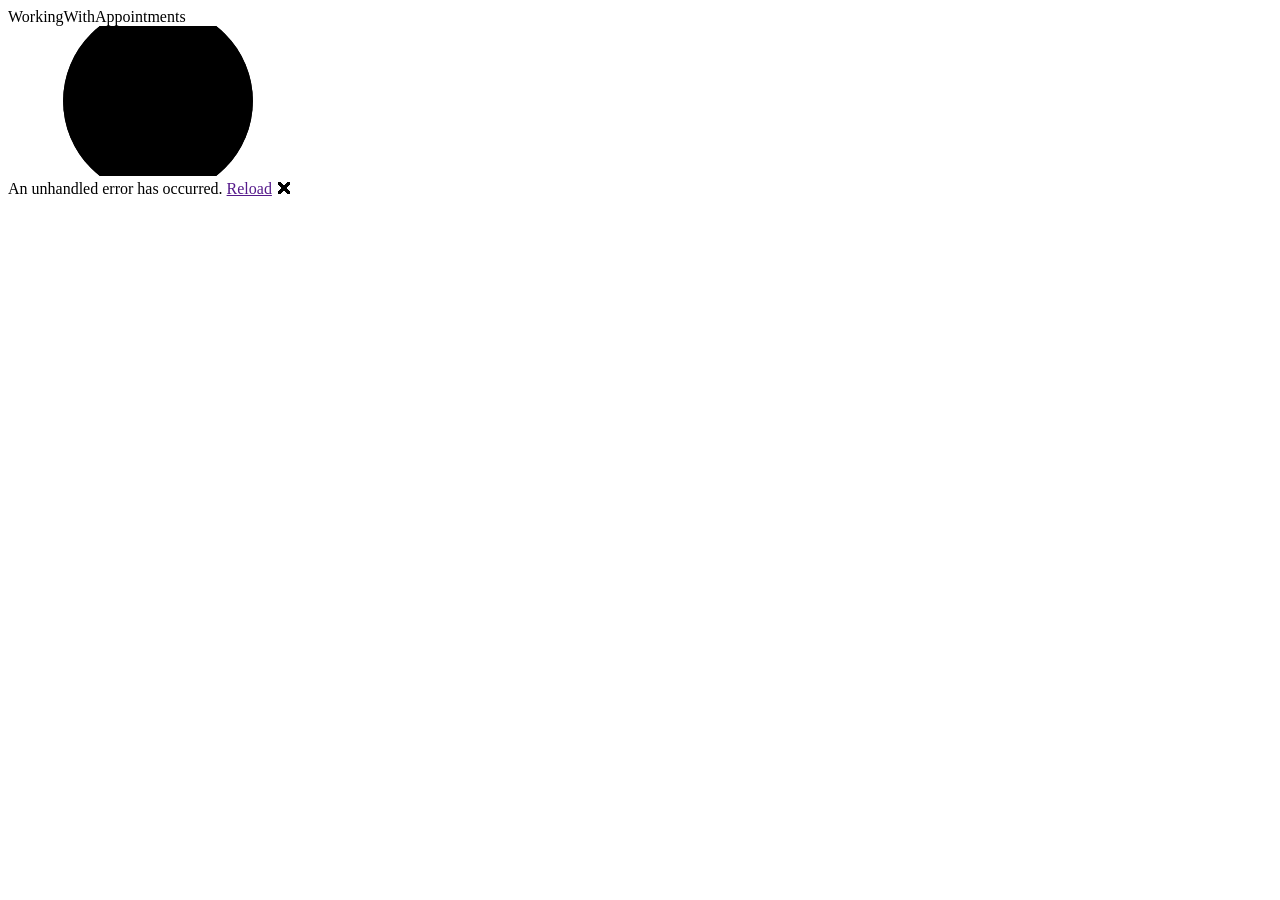
==== wwwroot/index.html @ 4a228a4c "Upgrade sample to .NET 10 with latest Blazor Web App folder structure and Syncfusion Blazor 35.1.41 " ====
<!DOCTYPE html>
<html lang="en">

<head>
    <meta charset="utf-8" />
    <meta name="viewport" content="width=device-width, initial-scale=1.0" />
    <base href="/" />
    <page-title>WorkingWithAppointments</page-title>
    <link href="WorkingWithAppointments.Client.styles.css" rel="stylesheet" />
    <link href="WorkingWithAppointments.styles.css" rel="stylesheet" />
    <link href="css/bootstrap/bootstrap.min.css" rel="stylesheet" />
    <link href="css/app.css" rel="stylesheet" />
    <link rel="icon" type="image/png" href="favicon.png" />
    <link href="_content/Syncfusion.Blazor.Themes/bootstrap5.css" rel="stylesheet" />
</head>

<body>
    <div id="app">
        <svg class="loading-progress">
            <circle r="40%" cx="50%" cy="50%" />
            <circle r="40%" cx="50%" cy="50%" />
        </svg>
        <div class="loading-progress-text"></div>
    </div>

    <div id="blazor-error-ui">
        An unhandled error has occurred.
        <a href="" class="reload">Reload</a>
        <a class="dismiss">🗙</a>
    </div>
    <script src="_content/Syncfusion.Blazor.Core/scripts/syncfusion-blazor.min.js"></script>
    <script src="_framework/blazor.webassembly.js"></script>
</body>

</html>
---- wwwroot/css/app.css ----
@import url('open-iconic/font/css/open-iconic-bootstrap.min.css');

html, body {
    font-family: 'Helvetica Neue', Helvetica, Arial, sans-serif;
}

h1:focus {
    outline: none;
}

a, .btn-link {
    color: #0071c1;
}

.btn-primary {
    color: #fff;
    background-color: #1b6ec2;
    border-color: #1861ac;
}

.btn:focus, .btn:active:focus, .btn-link.nav-link:focus, .form-control:focus, .form-check-input:focus {
  box-shadow: 0 0 0 0.1rem white, 0 0 0 0.25rem #258cfb;
}

.content {
    padding-top: 1.1rem;
}

.valid.modified:not([type=checkbox]) {
    outline: 1px solid #26b050;
}

.invalid {
    outline: 1px solid red;
}

.validation-message {
    color: red;
}

#blazor-error-ui {
    background: lightyellow;
    bottom: 0;
    box-shadow: 0 -1px 2px rgba(0, 0, 0, 0.2);
    display: none;
    left: 0;
    padding: 0.6rem 1.25rem 0.7rem 1.25rem;
    position: fixed;
    width: 100%;
    z-index: 1000;
}

    #blazor-error-ui .dismiss {
        cursor: pointer;
        position: absolute;
        right: 0.75rem;
        top: 0.5rem;
    }

.blazor-error-boundary {
    background: url([data-uri]) no-repeat 1rem/1.8rem, #b32121;
    padding: 1rem 1rem 1rem 3.7rem;
    color: white;
}

    .blazor-error-boundary::after {
        content: "An error has occurred."
    }

.loading-progress {
    position: relative;
    display: block;
    width: 8rem;
    height: 8rem;
    margin: 20vh auto 1rem auto;
}

    .loading-progress circle {
        fill: none;
        stroke: #e0e0e0;
        stroke-width: 0.6rem;
        transform-origin: 50% 50%;
        transform: rotate(-90deg);
    }

        .loading-progress circle:last-child {
            stroke: #1b6ec2;
            stroke-dasharray: calc(3.141 * var(--blazor-load-percentage, 0%) * 0.8), 500%;
            transition: stroke-dasharray 0.05s ease-in-out;
        }

.loading-progress-text {
    position: absolute;
    text-align: center;
    font-weight: bold;
    inset: calc(20vh + 3.25rem) 0 auto 0.2rem;
}

    .loading-progress-text:after {
        content: var(--blazor-load-percentage-text, "Loading");
    }
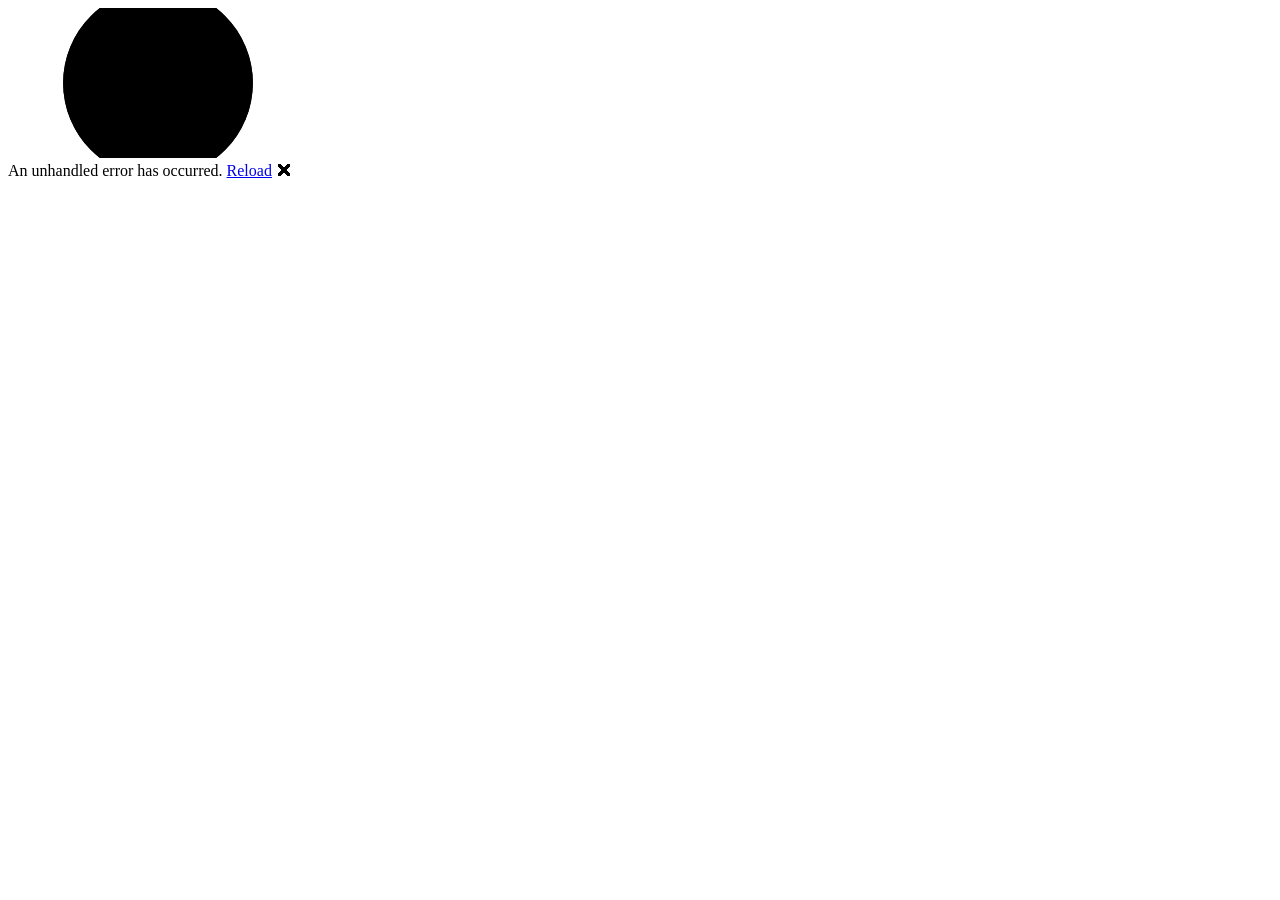
==== commit c6d1f832: "Restructure to single standalone .NET 10 Blazor WebAssembly project format Co-authored-by: Backiaraj" ====
--- a/wwwroot/index.html
+++ b/wwwroot/index.html
@@ -4,14 +4,16 @@
 <head>
     <meta charset="utf-8" />
     <meta name="viewport" content="width=device-width, initial-scale=1.0" />
+    <title>WorkingWithAppointments</title>
     <base href="/" />
-    <page-title>WorkingWithAppointments</page-title>
-    <link href="WorkingWithAppointments.Client.styles.css" rel="stylesheet" />
+    <link rel="preload" id="webassembly" />
+    <link rel="stylesheet" href="css/bootstrap/bootstrap.min.css" />
+    <link rel="stylesheet" href="css/app.css" />
+    <link rel="icon" type="image/png" href="favicon.png" />
     <link href="WorkingWithAppointments.styles.css" rel="stylesheet" />
-    <link href="css/bootstrap/bootstrap.min.css" rel="stylesheet" />
-    <link href="css/app.css" rel="stylesheet" />
-    <link rel="icon" type="image/png" href="favicon.png" />
     <link href="_content/Syncfusion.Blazor.Themes/bootstrap5.css" rel="stylesheet" />
+    <script src="_content/Syncfusion.Blazor.Core/scripts/syncfusion-blazor.min.js" type="text/javascript"></script>
+    <script type="importmap"></script>
 </head>
 
 <body>
@@ -25,11 +27,10 @@
 
     <div id="blazor-error-ui">
         An unhandled error has occurred.
-        <a href="" class="reload">Reload</a>
-        <a class="dismiss">🗙</a>
+        <a href="." class="reload">Reload</a>
+        <span class="dismiss">🗙</span>
     </div>
-    <script src="_content/Syncfusion.Blazor.Core/scripts/syncfusion-blazor.min.js"></script>
-    <script src="_framework/blazor.webassembly.js"></script>
+    <script src="_framework/blazor.webassembly#[.{fingerprint}].js"></script>
 </body>
 
 </html>
